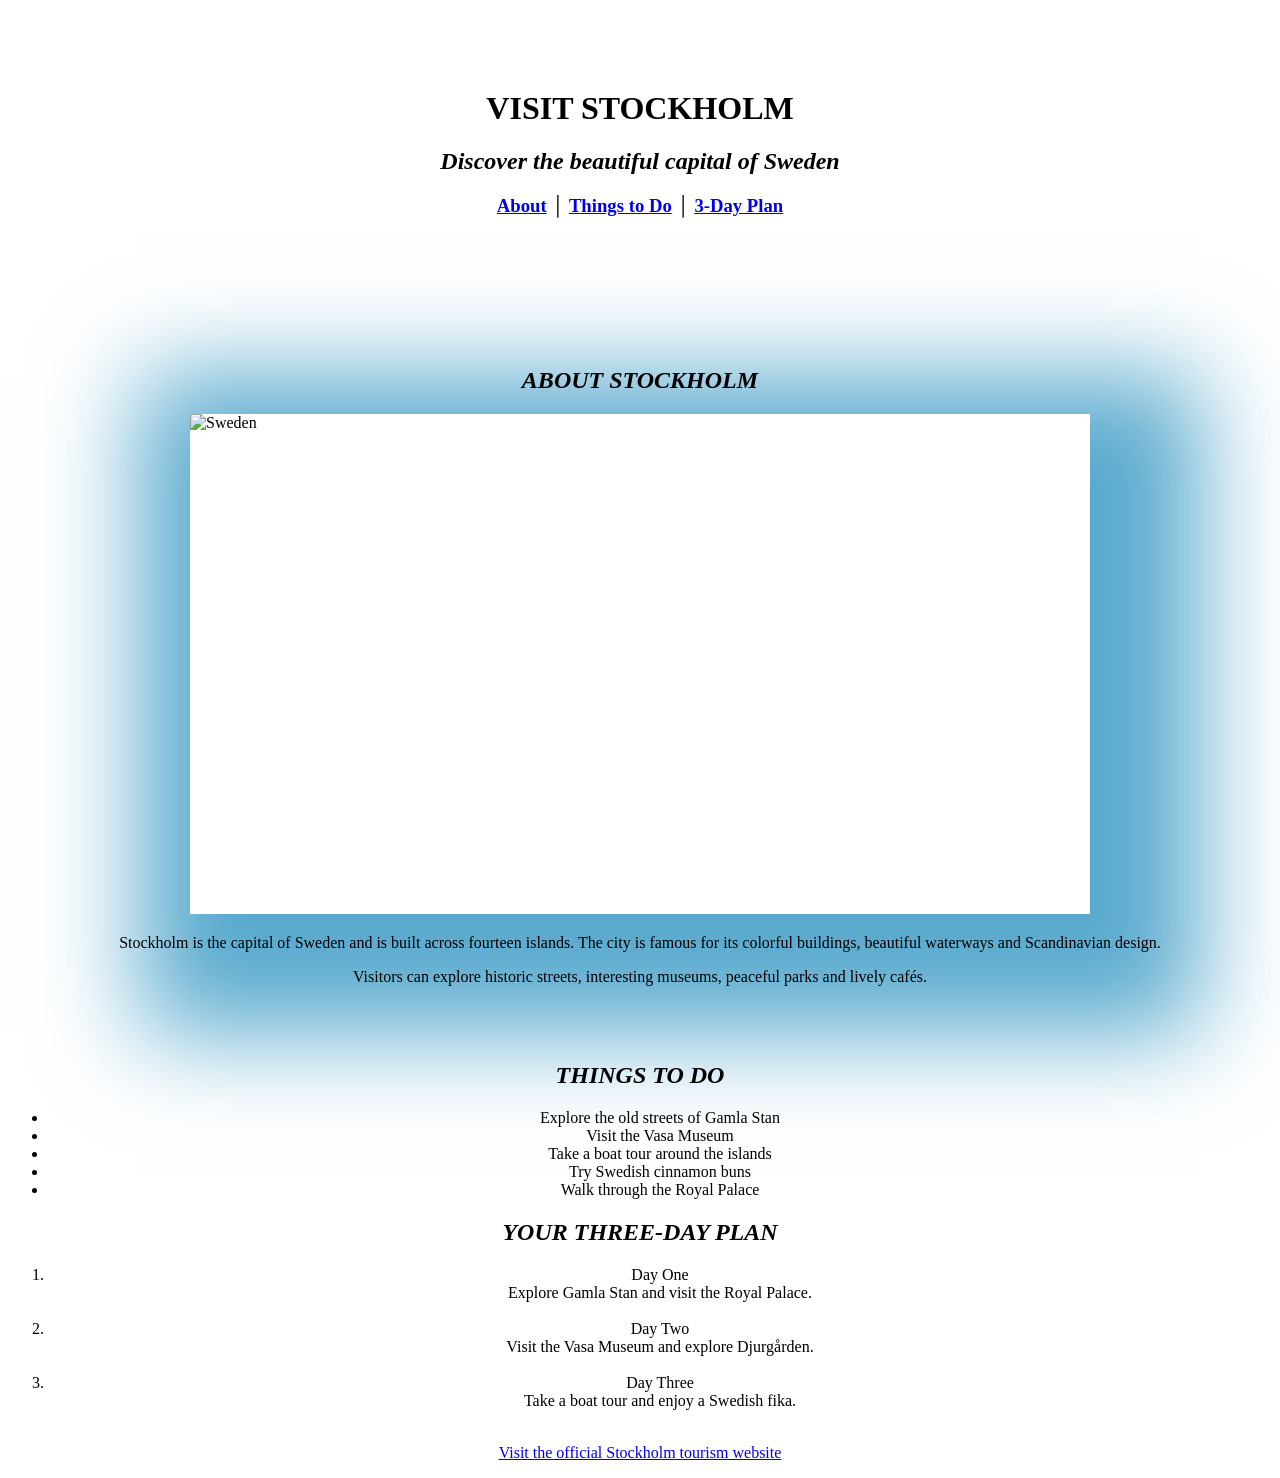
==== assignment-2-HTML+CSS/index.html @ 9ab7480a "New html tags & css" ====
<!doctype html>
<html lang="en">
  <head>
    <meta http-equiv="Content-Type" content="text/html; charset=utf-8" />
    <meta name="viewport" content="width=device-width, initial-scale=1.0" />
    <meta name="description" content="Your page description" />
    <title>Assignment 2 HTML+CSS</title>
    <link rel="stylesheet" href="styles/index.css">
  </head>

  <body>
    <header>
      <h1 class="header">VISIT STOCKHOLM</h1>
      <h2 class="header">Discover the beautiful capital of Sweden </h2>
      <h3 class="header"> <a href="#about">About</a> │ <a href="#things-to-do">Things to Do</a>  │ <a href="#plan">3-Day Plan</a> </h3>
    </header>

    <main>
      <section class="centent">
        <div class="about-stockholm-section">
        <h2 id="about">ABOUT STOCKHOLM</h2>
        <img class="image" src="/images/sweden.png" alt="Sweden">
        <p>Stockholm is the capital of Sweden and is built across fourteen islands. The city is famous for its colorful buildings, beautiful waterways and Scandinavian design.</p>
        <p>Visitors can explore historic streets, interesting museums, peaceful parks and lively cafés.  </p>
        </div>
      </section>

      <section>
        <div>
          <h2 id="things-to-do">THINGS TO DO </h2>
          <ul class="lists">
            <li>Explore the old streets of Gamla Stan </li>
            <li>Visit the Vasa Museum</li>
            <li>Take a boat tour around the islands </li>
            <li>Try Swedish cinnamon buns</li>
            <li>Walk through the Royal Palace  </li>
          </ul>
        </div>

        <div>
           <h2 id="plan">YOUR THREE-DAY PLAN </h2>
           <ol class="lists">
            <li>Day One </br>Explore Gamla Stan and visit the Royal Palace. </li> </br>
            <li>Day Two </br>Visit the Vasa Museum and explore Djurgården. </li> </br>
            <li>Day Three </br>Take a boat tour and enjoy a Swedish fika.   </li> </br>
           </ol>
        </div>
      </section>
    </main>

    <footer>
      <p class="link-footer"><a href="https://www.visitstockholm.com/" target="_blank"> Visit the official Stockholm tourism website </a></p>
    </footer>
  </body>
</html>
---- assignment-2-HTML+CSS/styles/index.css ----
.header {
    text-align: center;

}



header {
    
   /* border: solid rgb(0, 0, 225, 65%); */
    /* border-width: 5px 5px ; */
    margin: 90px;
    /* box-shadow: rgb(0, 0, 225, 65%) -30px -40px 60px 45px; */
}


img {
   padding: 0;
   margin: 20px auto;
   width: 900px;
   height: 500px;
   display: block;
   box-shadow: rgb(0, 125, 180, 65%) 30px 40px 95px 80px;
   }

h2  {
    font-style: italic;
    text-align: center;
    
}

p {
    text-align: center;
   }

.about-stockholm-section {
    padding: 40px;
}

.link-footer {
    color: black;
}
.lists {
text-align: center;
}
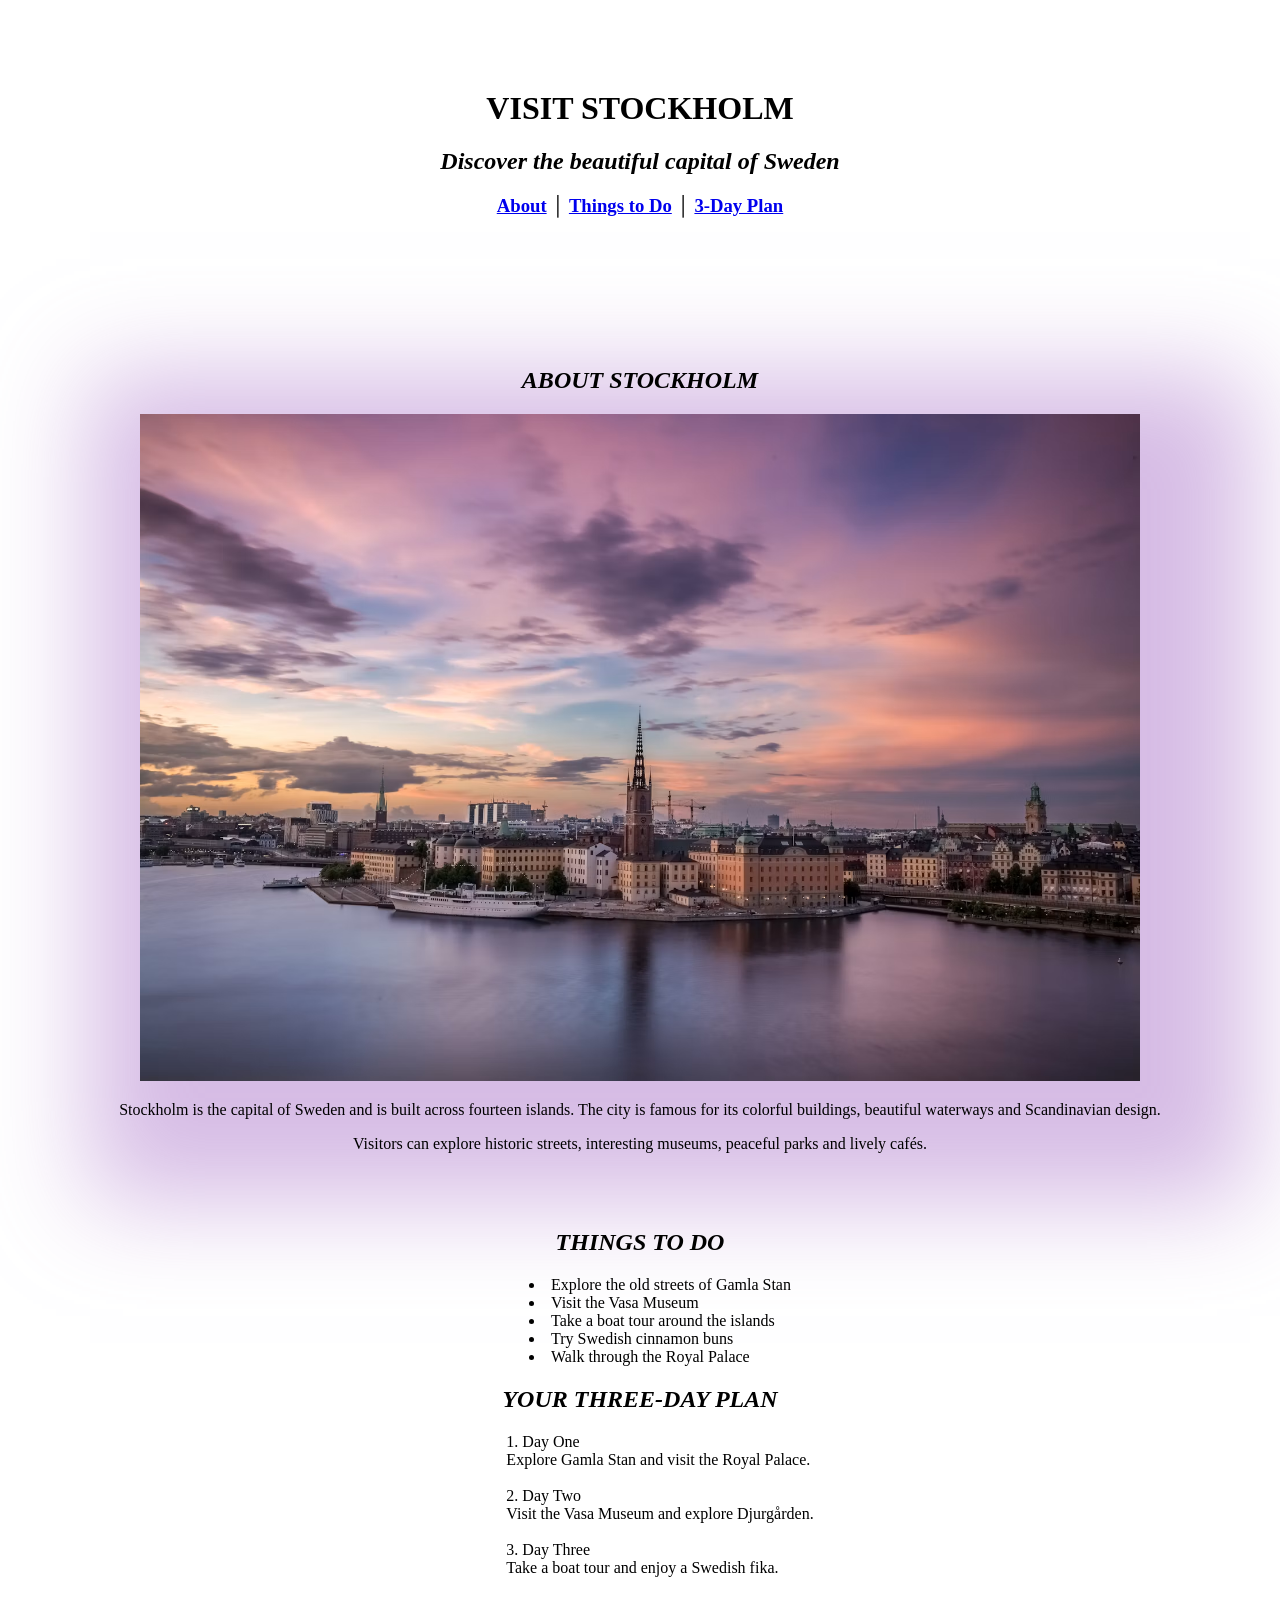
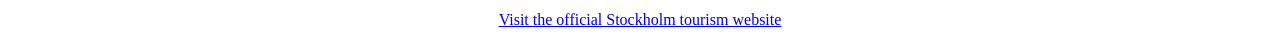
==== commit 95e251c6: "change sweden image  and center list" ====
--- a/assignment-2-HTML+CSS/index.html
+++ b/assignment-2-HTML+CSS/index.html
@@ -19,7 +19,7 @@
       <section class="centent">
         <div class="about-stockholm-section">
         <h2 id="about">ABOUT STOCKHOLM</h2>
-        <img class="image" src="/images/sweden.png" alt="Sweden">
+        <img class="image" src="./images/sweden2.avif" alt="Sweden">
         <p>Stockholm is the capital of Sweden and is built across fourteen islands. The city is famous for its colorful buildings, beautiful waterways and Scandinavian design.</p>
         <p>Visitors can explore historic streets, interesting museums, peaceful parks and lively cafés.  </p>
         </div>
--- a/assignment-2-HTML+CSS/styles/index.css
+++ b/assignment-2-HTML+CSS/styles/index.css
@@ -18,10 +18,11 @@
 img {
    padding: 0;
    margin: 20px auto;
-   width: 900px;
-   height: 500px;
+   width: 1000px; 
+   /* height: 500px; */
    display: block;
-   box-shadow: rgb(0, 125, 180, 65%) 30px 40px 95px 80px;
+   box-shadow: rgba(192, 152, 215, 0.65) 30px 40px 95px 80px;
+   /* object-fit: cover; */
    }
 
 h2  {
@@ -42,5 +43,13 @@
     color: black;
 }
 .lists {
-text-align: center;
-}
+list-style-position: inside;
+margin: 0 auto;
+width: fit-content;
+display: block;
+} 
+
+
+
+
+
